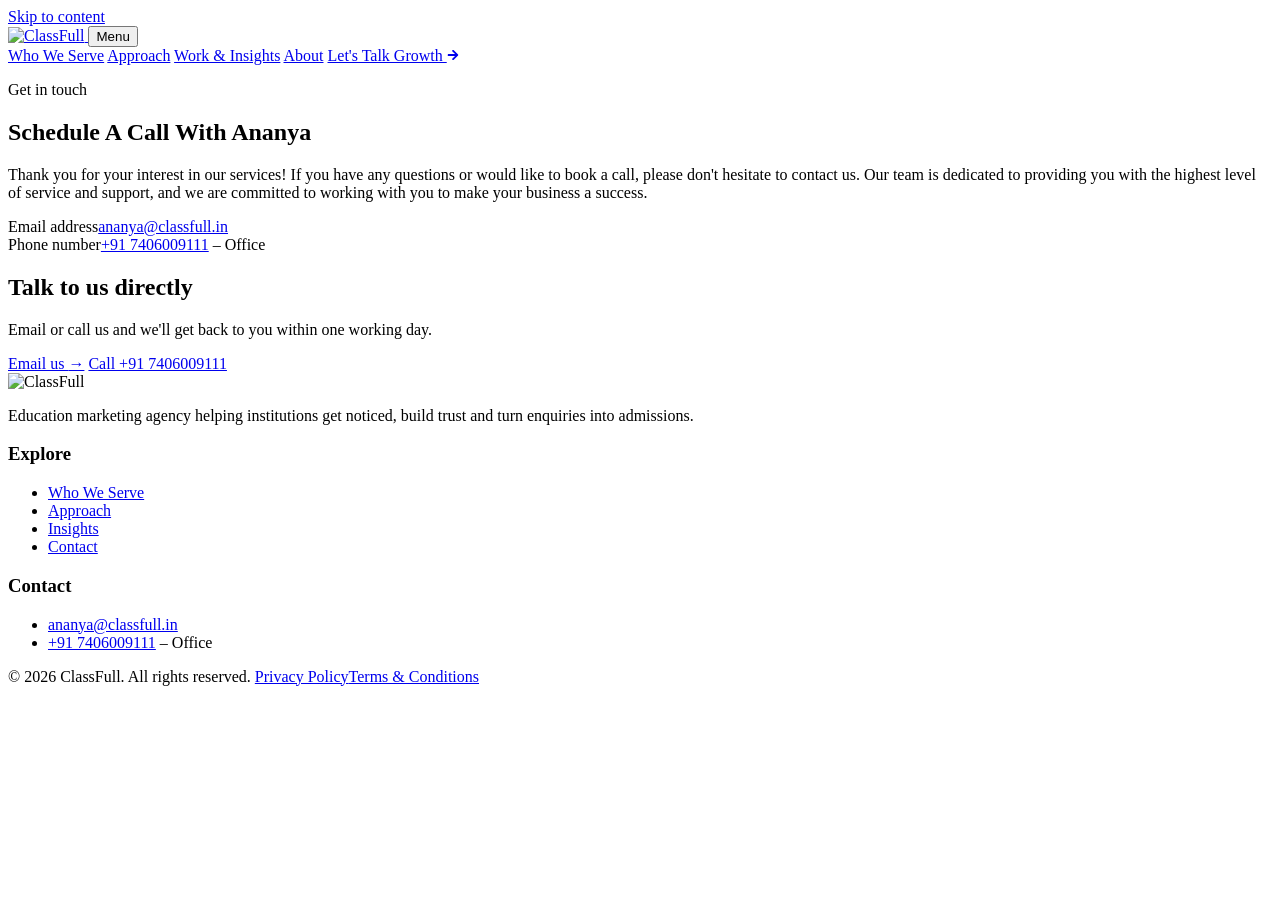
==== contact-us/index.html @ 8e62a018 "Publish 2026-11-12 14:06" ====
<!doctype html>
<html lang="en" class="no-js">
<head>
<meta charset="utf-8"><meta http-equiv="Content-Security-Policy" content="default-src 'self'; script-src 'self'; style-src 'self' https://fonts.googleapis.com; font-src 'self' https://fonts.gstatic.com; img-src 'self' data:; connect-src 'self'; base-uri 'self'; form-action 'self'; object-src 'none'"><meta name="referrer" content="strict-origin-when-cross-origin">
<meta name="viewport" content="width=device-width, initial-scale=1">
<title>Schedule A Call With Ananya | ClassFull</title>
<meta name="description" content="ClassFull is an education marketing agency helping schools, universities and edtech brands get noticed, build trust and generate leads that convert into admissions.">
<link rel="canonical" href="https://pkpraxu02-web.github.io/classfull-website/contact-us/">
<meta property="og:type" content="website">
<meta property="og:site_name" content="ClassFull">
<meta property="og:title" content="Education Marketing Agency That Drives Student Admission">
<meta property="og:description" content="ClassFull is an education marketing agency helping schools, universities and edtech brands get noticed, build trust and generate leads that convert into admissions.">

<meta name="theme-color" content="#1e3a8a">
<link rel="icon" href="/classfull-website/static/img/favicon.svg" type="image/svg+xml">
<link rel="preconnect" href="https://fonts.googleapis.com">
<link rel="preconnect" href="https://fonts.gstatic.com" crossorigin>
<link rel="stylesheet" href="https://fonts.googleapis.com/css2?family=Inter:wght@400;500;600&family=Poppins:wght@500;600;700&display=swap">
<link rel="stylesheet" href="/classfull-website/static/css/site.css">
<script src="/classfull-website/static/js/site.js" defer></script>
</head>
<body class="">
<a class="skip" href="#main">Skip to content</a>

<header class="nav" data-nav>
  <div class="wrap nav__inner">
    <a class="nav__logo" href="/classfull-website/" aria-label="ClassFull home">
      <img src="/classfull-website/media/site/logo.webp" alt="ClassFull" width="160" height="49">
    </a>
    <button class="nav__toggle" type="button" aria-expanded="false" aria-controls="nav-menu" data-nav-toggle>
      <span class="sr">Menu</span><span class="bar"></span><span class="bar"></span>
    </button>
    <nav class="nav__menu" id="nav-menu" aria-label="Main">
      <a href="/classfull-website/#who-we-serve">Who We Serve</a>
      <a href="/classfull-website/#approach">Approach</a>
      <a href="/classfull-website/#insights">Work &amp; Insights</a>
      <a href="/classfull-website/#about">About</a>
      <a class="btn-sq btn-sq--nav" href="/classfull-website/contact-us/">Let&#x27;s Talk Growth <svg aria-hidden="true" viewBox="0 0 448 512" width="12" height="12"><path fill="currentColor" d="M190.5 66.9l22.2-22.2c9.4-9.4 24.6-9.4 33.9 0L441 239c9.4 9.4 9.4 24.6 0 33.9L246.6 467.3c-9.4 9.4-24.6 9.4-33.9 0l-22.2-22.2c-9.5-9.5-9.3-25 .4-34.3L311.4 296H24c-13.3 0-24-10.7-24-24v-32c0-13.3 10.7-24 24-24h287.4L190.9 101.2c-9.8-9.3-10-24.8-.4-34.3z"/></svg></a>
    </nav>
  </div>
</header>

<main id="main">
<section class="page-hero">
  <div class="wrap">
    <p class="eyebrow">Get in touch</p>
    <h1 class="display display--sm">Schedule A Call With Ananya</h1>
  </div>
</section>
<section class="section section--flush">
  <div class="wrap contact">
    <div class="contact__info">
      <p class="lead">Thank you for your interest in our services! If you have any questions or would like to book a call, please don&#x27;t hesitate to contact us. Our team is dedicated to providing you with the highest level of service and support, and we are committed to working with you to make your business a success.</p>
      <div class="info"><span class="info__l">Email address</span><a href="mailto:ananya@classfull.in">ananya@classfull.in</a></div>
      <div class="info"><span class="info__l">Phone number</span><a href="tel:+917406009111">+91 7406009111</a> <span class="muted">– Office</span></div>
    </div>
    <div class="contact__form">
      
        <h2 class="h3">Talk to us directly</h2>
        <p class="muted">Email or call us and we'll get back to you within one working day.</p>
        <div class="contact__direct">
          <a class="btn btn--primary btn--lg" href="mailto:ananya@classfull.in?subject=Enquiry%20from%20website">Email us <span aria-hidden="true">→</span></a>
          <a class="btn btn--ghost-red btn--lg" href="tel:+917406009111">Call +91 7406009111</a>
        </div>
      
    </div>
  </div>
</section>
</main>

<footer class="footer">
  <div class="wrap footer__grid">
    <div class="footer__brand">
      <img class="footer__logo" src="/classfull-website/media/site/logo.webp" alt="ClassFull" width="150" height="46" loading="lazy">
      <p>Education marketing agency helping institutions get noticed, build trust and turn enquiries into admissions.</p>
    </div>
    <div>
      <h3 class="footer__h">Explore</h3>
      <ul class="footer__links">
        <li><a href="/classfull-website/#who-we-serve">Who We Serve</a></li>
        <li><a href="/classfull-website/#approach">Approach</a></li>
        <li><a href="/classfull-website/insights/">Insights</a></li>
        <li><a href="/classfull-website/contact-us/">Contact</a></li>
      </ul>
    </div>
    <div>
      <h3 class="footer__h">Contact</h3>
      <ul class="footer__links">
        <li><a href="mailto:ananya@classfull.in">ananya@classfull.in</a></li>
        <li><a href="tel:+917406009111">+91 7406009111</a> <span class="muted">– Office</span></li>
        
      </ul>
      <div class="social">
        
        
        
        
      </div>
    </div>
  </div>
  <div class="wrap footer__bottom">
    <span>© 2026 ClassFull. All rights reserved.</span>
    <span class="footer__legal"><a href="/classfull-website/privacy-policy/">Privacy Policy</a><a href="/classfull-website/terms-and-conditions/">Terms &amp; Conditions</a></span>
  </div>
</footer>
</body>
</html>
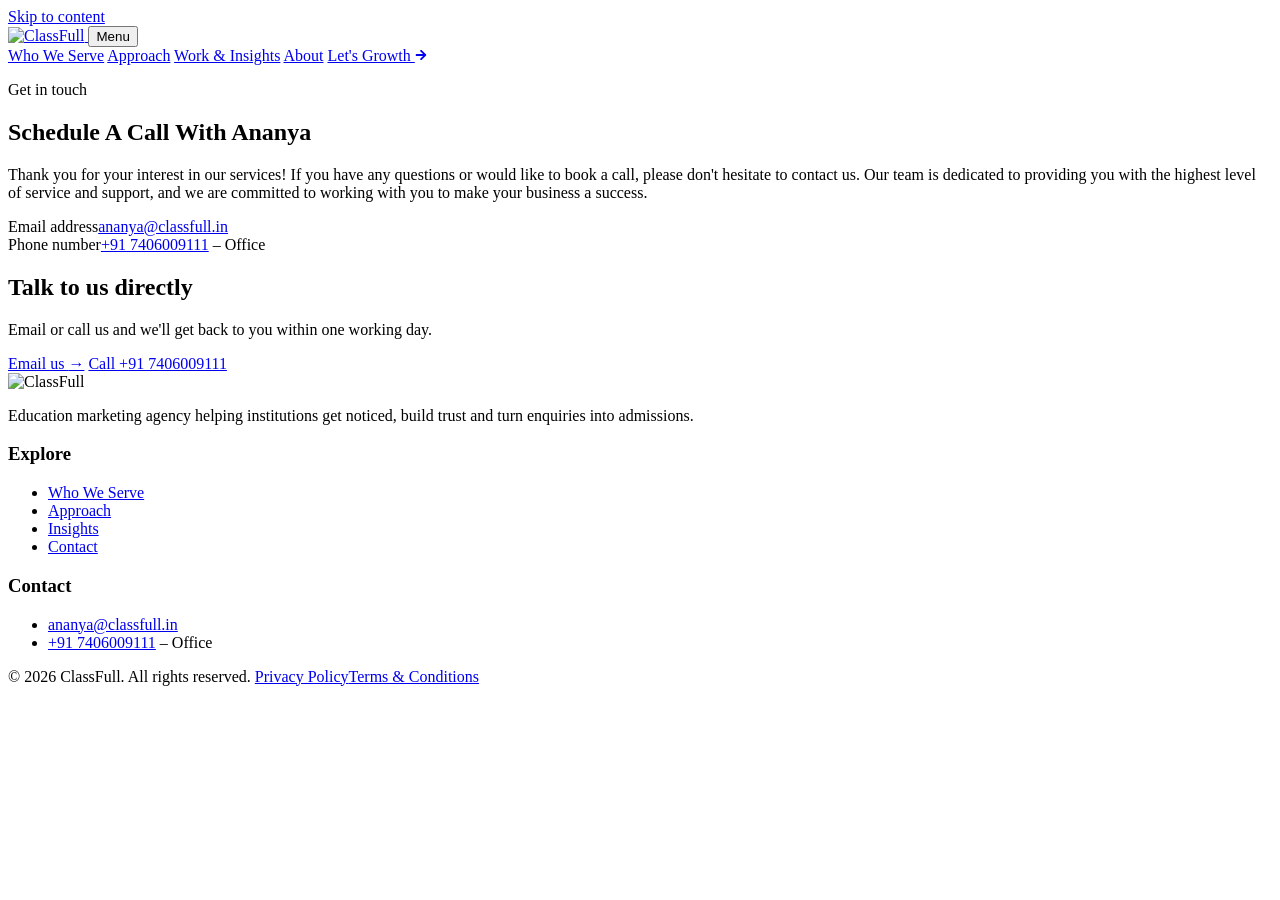
==== commit a31736d6: "Publish 2026-11-18 13:41" ====
--- a/contact-us/index.html
+++ b/contact-us/index.html
@@ -35,7 +35,7 @@
       <a href="/classfull-website/#approach">Approach</a>
       <a href="/classfull-website/#insights">Work &amp; Insights</a>
       <a href="/classfull-website/#about">About</a>
-      <a class="btn-sq btn-sq--nav" href="/classfull-website/contact-us/">Let&#x27;s Talk Growth <svg aria-hidden="true" viewBox="0 0 448 512" width="12" height="12"><path fill="currentColor" d="M190.5 66.9l22.2-22.2c9.4-9.4 24.6-9.4 33.9 0L441 239c9.4 9.4 9.4 24.6 0 33.9L246.6 467.3c-9.4 9.4-24.6 9.4-33.9 0l-22.2-22.2c-9.5-9.5-9.3-25 .4-34.3L311.4 296H24c-13.3 0-24-10.7-24-24v-32c0-13.3 10.7-24 24-24h287.4L190.9 101.2c-9.8-9.3-10-24.8-.4-34.3z"/></svg></a>
+      <a class="btn-sq btn-sq--nav" href="/classfull-website/contact-us/">Let&#x27;s Growth <svg aria-hidden="true" viewBox="0 0 448 512" width="12" height="12"><path fill="currentColor" d="M190.5 66.9l22.2-22.2c9.4-9.4 24.6-9.4 33.9 0L441 239c9.4 9.4 9.4 24.6 0 33.9L246.6 467.3c-9.4 9.4-24.6 9.4-33.9 0l-22.2-22.2c-9.5-9.5-9.3-25 .4-34.3L311.4 296H24c-13.3 0-24-10.7-24-24v-32c0-13.3 10.7-24 24-24h287.4L190.9 101.2c-9.8-9.3-10-24.8-.4-34.3z"/></svg></a>
     </nav>
   </div>
 </header>
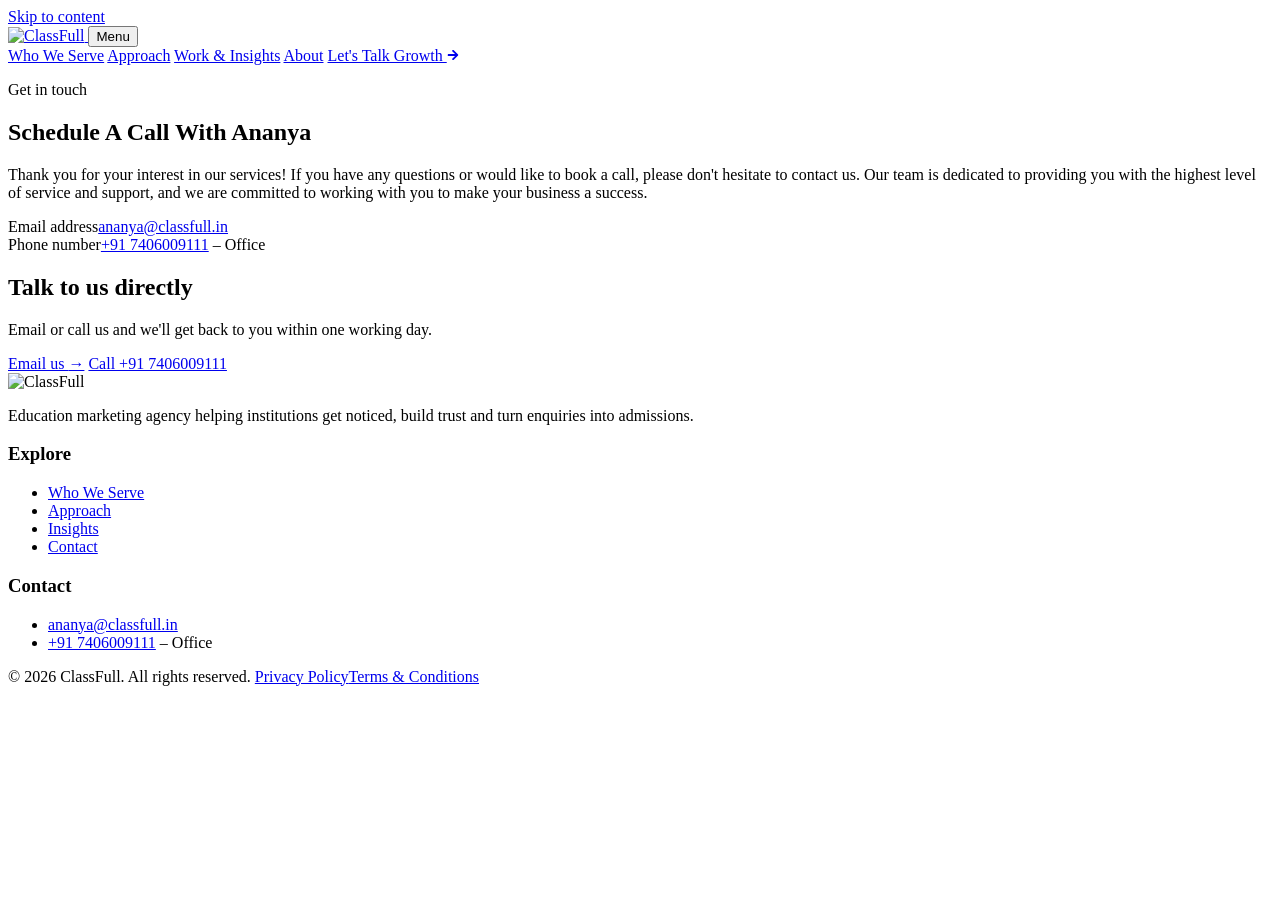
==== commit 5379a297: "Publish 2026-11-18 13:50" ====
--- a/contact-us/index.html
+++ b/contact-us/index.html
@@ -35,7 +35,7 @@
       <a href="/classfull-website/#approach">Approach</a>
       <a href="/classfull-website/#insights">Work &amp; Insights</a>
       <a href="/classfull-website/#about">About</a>
-      <a class="btn-sq btn-sq--nav" href="/classfull-website/contact-us/">Let&#x27;s Growth <svg aria-hidden="true" viewBox="0 0 448 512" width="12" height="12"><path fill="currentColor" d="M190.5 66.9l22.2-22.2c9.4-9.4 24.6-9.4 33.9 0L441 239c9.4 9.4 9.4 24.6 0 33.9L246.6 467.3c-9.4 9.4-24.6 9.4-33.9 0l-22.2-22.2c-9.5-9.5-9.3-25 .4-34.3L311.4 296H24c-13.3 0-24-10.7-24-24v-32c0-13.3 10.7-24 24-24h287.4L190.9 101.2c-9.8-9.3-10-24.8-.4-34.3z"/></svg></a>
+      <a class="btn-sq btn-sq--nav" href="/classfull-website/contact-us/">Let&#x27;s Talk Growth <svg aria-hidden="true" viewBox="0 0 448 512" width="12" height="12"><path fill="currentColor" d="M190.5 66.9l22.2-22.2c9.4-9.4 24.6-9.4 33.9 0L441 239c9.4 9.4 9.4 24.6 0 33.9L246.6 467.3c-9.4 9.4-24.6 9.4-33.9 0l-22.2-22.2c-9.5-9.5-9.3-25 .4-34.3L311.4 296H24c-13.3 0-24-10.7-24-24v-32c0-13.3 10.7-24 24-24h287.4L190.9 101.2c-9.8-9.3-10-24.8-.4-34.3z"/></svg></a>
     </nav>
   </div>
 </header>
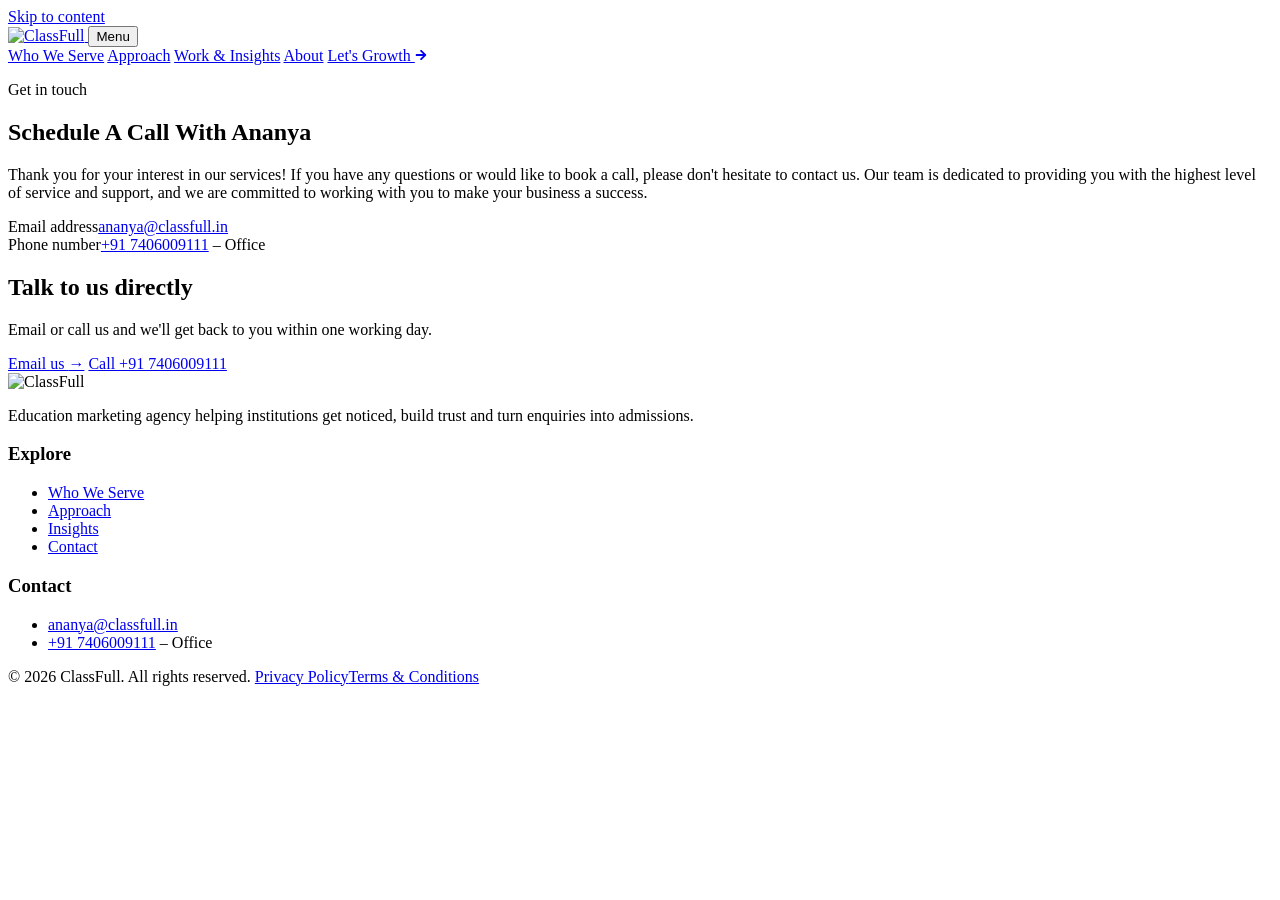
==== commit e533eb8a: "Publish 2026-11-18 13:57" ====
--- a/contact-us/index.html
+++ b/contact-us/index.html
@@ -35,7 +35,7 @@
       <a href="/classfull-website/#approach">Approach</a>
       <a href="/classfull-website/#insights">Work &amp; Insights</a>
       <a href="/classfull-website/#about">About</a>
-      <a class="btn-sq btn-sq--nav" href="/classfull-website/contact-us/">Let&#x27;s Talk Growth <svg aria-hidden="true" viewBox="0 0 448 512" width="12" height="12"><path fill="currentColor" d="M190.5 66.9l22.2-22.2c9.4-9.4 24.6-9.4 33.9 0L441 239c9.4 9.4 9.4 24.6 0 33.9L246.6 467.3c-9.4 9.4-24.6 9.4-33.9 0l-22.2-22.2c-9.5-9.5-9.3-25 .4-34.3L311.4 296H24c-13.3 0-24-10.7-24-24v-32c0-13.3 10.7-24 24-24h287.4L190.9 101.2c-9.8-9.3-10-24.8-.4-34.3z"/></svg></a>
+      <a class="btn-sq btn-sq--nav" href="/classfull-website/contact-us/">Let&#x27;s Growth <svg aria-hidden="true" viewBox="0 0 448 512" width="12" height="12"><path fill="currentColor" d="M190.5 66.9l22.2-22.2c9.4-9.4 24.6-9.4 33.9 0L441 239c9.4 9.4 9.4 24.6 0 33.9L246.6 467.3c-9.4 9.4-24.6 9.4-33.9 0l-22.2-22.2c-9.5-9.5-9.3-25 .4-34.3L311.4 296H24c-13.3 0-24-10.7-24-24v-32c0-13.3 10.7-24 24-24h287.4L190.9 101.2c-9.8-9.3-10-24.8-.4-34.3z"/></svg></a>
     </nav>
   </div>
 </header>
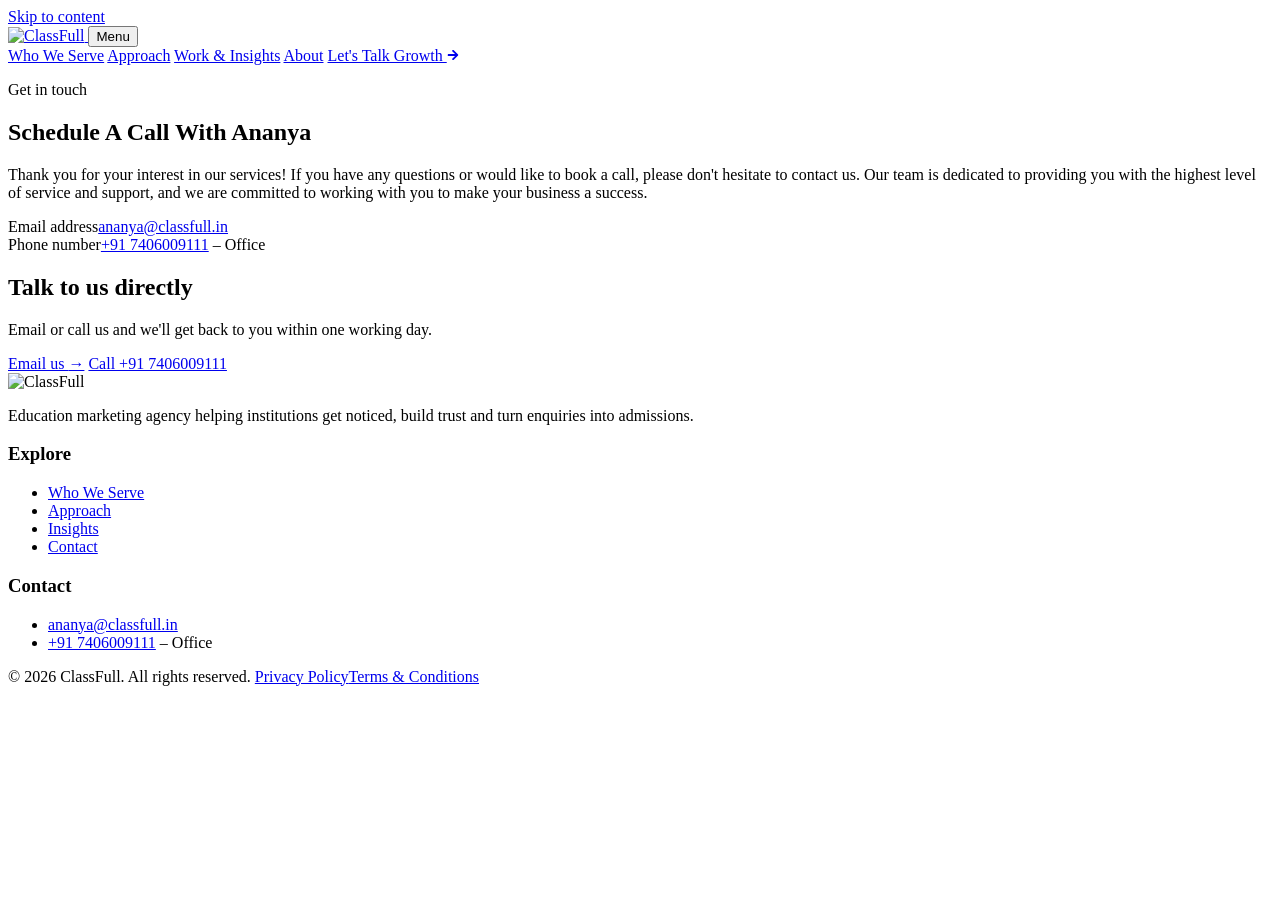
==== commit 73598175: "Publish 2026-11-18 14:00" ====
--- a/contact-us/index.html
+++ b/contact-us/index.html
@@ -35,7 +35,7 @@
       <a href="/classfull-website/#approach">Approach</a>
       <a href="/classfull-website/#insights">Work &amp; Insights</a>
       <a href="/classfull-website/#about">About</a>
-      <a class="btn-sq btn-sq--nav" href="/classfull-website/contact-us/">Let&#x27;s Growth <svg aria-hidden="true" viewBox="0 0 448 512" width="12" height="12"><path fill="currentColor" d="M190.5 66.9l22.2-22.2c9.4-9.4 24.6-9.4 33.9 0L441 239c9.4 9.4 9.4 24.6 0 33.9L246.6 467.3c-9.4 9.4-24.6 9.4-33.9 0l-22.2-22.2c-9.5-9.5-9.3-25 .4-34.3L311.4 296H24c-13.3 0-24-10.7-24-24v-32c0-13.3 10.7-24 24-24h287.4L190.9 101.2c-9.8-9.3-10-24.8-.4-34.3z"/></svg></a>
+      <a class="btn-sq btn-sq--nav" href="/classfull-website/contact-us/">Let&#x27;s Talk Growth <svg aria-hidden="true" viewBox="0 0 448 512" width="12" height="12"><path fill="currentColor" d="M190.5 66.9l22.2-22.2c9.4-9.4 24.6-9.4 33.9 0L441 239c9.4 9.4 9.4 24.6 0 33.9L246.6 467.3c-9.4 9.4-24.6 9.4-33.9 0l-22.2-22.2c-9.5-9.5-9.3-25 .4-34.3L311.4 296H24c-13.3 0-24-10.7-24-24v-32c0-13.3 10.7-24 24-24h287.4L190.9 101.2c-9.8-9.3-10-24.8-.4-34.3z"/></svg></a>
     </nav>
   </div>
 </header>
